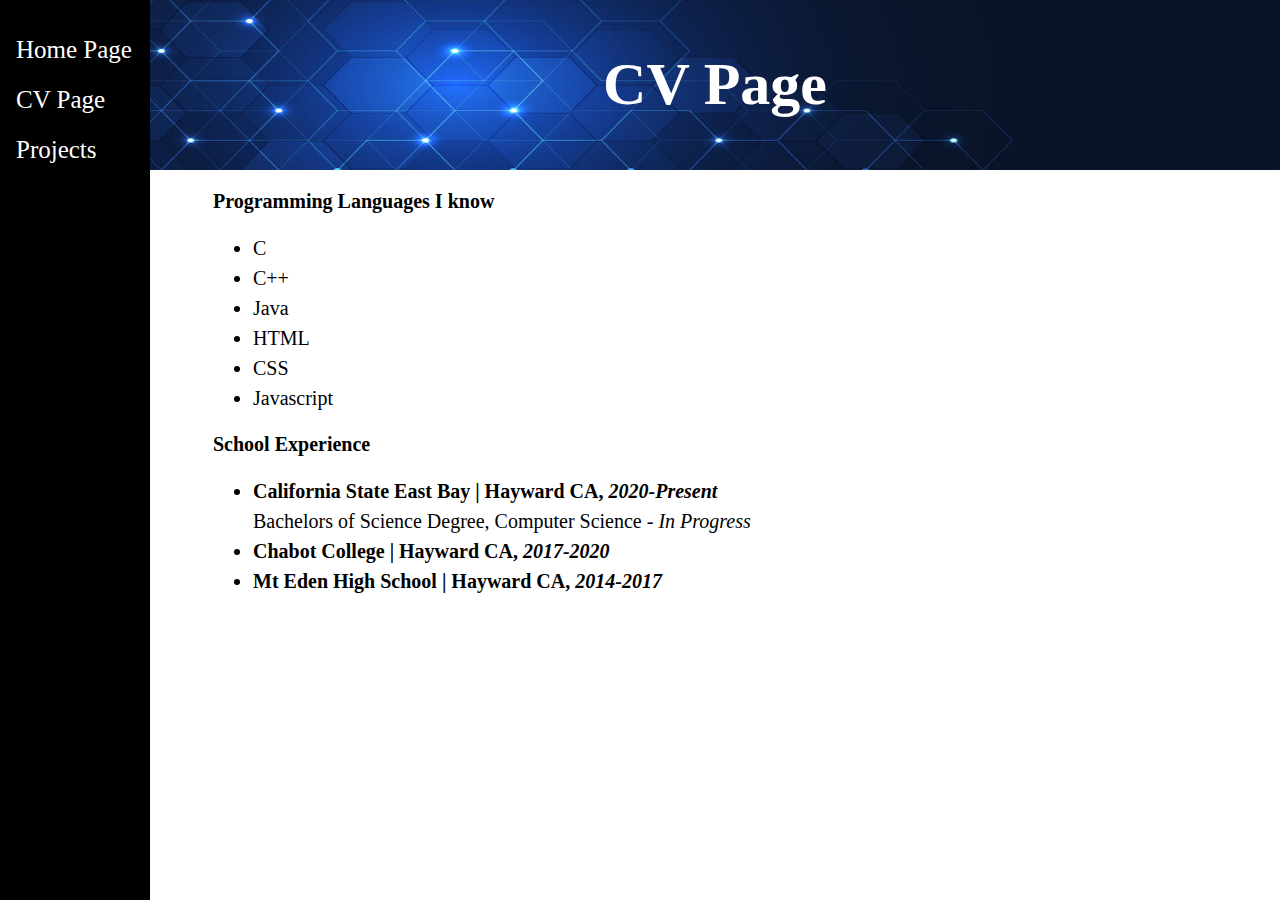
==== CV.html @ 70b1b313 "Add files via upload" ====
<!DOCTYPE html>

<html>

<head>
	<title>CS351_Justin Takayoshi_CV_Page</title>
	<link rel="stylesheet" href="Styles/style.css">
</head>

<body>
	<div class="sidebar">
	   <a href="index.html">Home Page</a>
	   <a href="CV.html">CV Page</a>
	   <a href="Projects.html">Projects</a>
	</div>

	<div class="header">
  	   <h1>CV Page</h1>
	</div>
	<div class="bodyformat">
	<div class="bodysize">
	   <p><b>Programming Languages I know</b></p>
	   <ul>
	   <li>C</li>
	   <li>C++</li>
	   <li>Java</li>
	   <li>HTML</li>
	   <li>CSS</li>
	   <li>Javascript</li>
	   </ul>
	   <p><b>School Experience</b></p>
	   <ul>
	   <li><b>California State East Bay | Hayward CA, <i>2020-Present</i></b> <p style=margin:0>Bachelors of Science Degree, Computer Science <i>- In Progress</i></p></li>
	   <li><b>Chabot College | Hayward CA, <i>2017-2020</i></b>
	   <li><b>Mt Eden High School | Hayward CA, <i>2014-2017</i></b>
	   </ul>
	</div>
	</div>
</body>

</html>
---- Styles/style.css ----
.sidebar 
{
	width: 150px;
	position: fixed;
	z-index: 1;
	top: 0px;
	left: 0px;
	background: black;
	overflow-x: hidden;
	padding: 20px 0;
	height: 100%
}

.sidebar a 
{
	padding: 16px 8px 6px 16px;
	text-decoration: none;
	font-size: 25px;
	color: white;
	display: block;
}
@media screen and (max-height: 450px) 
{
	.sidebar {padding-top: 15px;}
	.sidebar a {font-size: 18px;}
}
.bodyformat
{
	margin: 10px 180px;
	padding: 0px 5px;
}
.bodysize
{
	font-size:20px;
	padding-left:20px;
}
.dropdown
{
	background-color: black;
	color: white;
	cursor: pointer;
	padding: 18px;
	width: 100%;
	border: none;
	text-align: left;
	outline: none;
	font-size: 15px;
	transition: 0.5s;
}
.container 
{
	padding: 0 18px;
	background-color: white;
	display:none;
	overflow: hidden;
	font-size:19px
}

.dropdown:after {
	content: '+';
	color: white;
	float: right;
	margin-left: 7px;
}

li
{
	line-height:1.5
}
.center
{
	display:flex;
	align-items:center;
	justify-content:center
}

.header 
{
	padding: 10px 170px;
	margin: -8px -8px 0px 142px;
	text-align: center;
	color: white;
	font-size: 30px;
	background-image: url('../Images/Header2.jpg');
	background-repeat:no-repeat;
	background-size:100% 100%;
	height:150px;
	
}
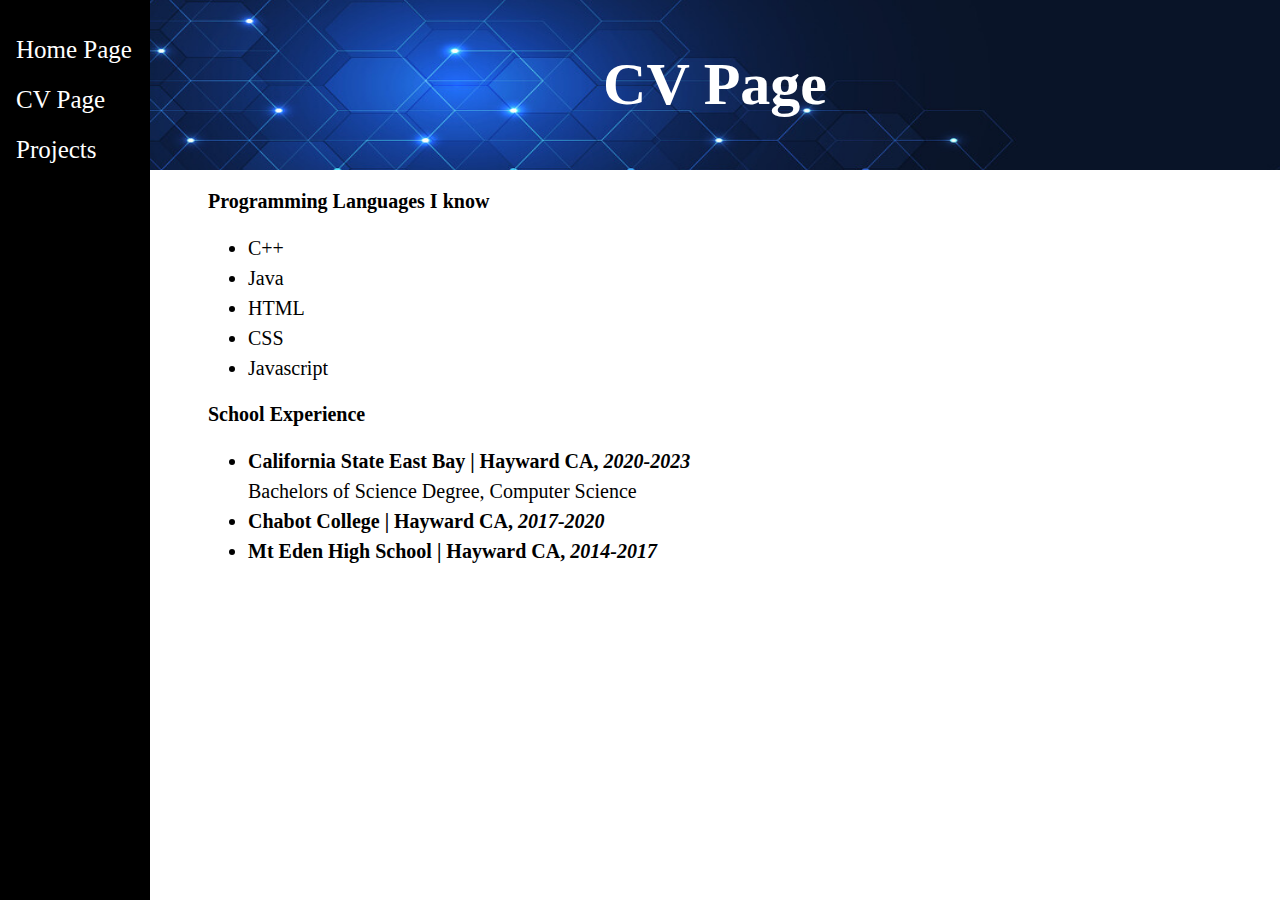
==== commit 6375ecf6: "Update CV.html" ====
--- a/CV.html
+++ b/CV.html
@@ -3,7 +3,7 @@
 <html>
 
 <head>
-	<title>CS351_Justin Takayoshi_CV_Page</title>
+	<title>Justin Takayoshi_CV_Page</title>
 	<link rel="stylesheet" href="Styles/style.css">
 </head>
 
@@ -17,25 +17,22 @@
 	<div class="header">
   	   <h1>CV Page</h1>
 	</div>
-	<div class="bodyformat">
-	<div class="bodysize">
+	<div class="cvbody">
 	   <p><b>Programming Languages I know</b></p>
 	   <ul>
-	   <li>C</li>
-	   <li>C++</li>
-	   <li>Java</li>
-	   <li>HTML</li>
-	   <li>CSS</li>
-	   <li>Javascript</li>
+		<li>C++</li>
+		<li>Java</li>
+		<li>HTML</li>
+		<li>CSS</li>
+	   	<li>Javascript</li>
 	   </ul>
 	   <p><b>School Experience</b></p>
 	   <ul>
-	   <li><b>California State East Bay | Hayward CA, <i>2020-Present</i></b> <p style=margin:0>Bachelors of Science Degree, Computer Science <i>- In Progress</i></p></li>
-	   <li><b>Chabot College | Hayward CA, <i>2017-2020</i></b>
-	   <li><b>Mt Eden High School | Hayward CA, <i>2014-2017</i></b>
+		<li><b>California State East Bay | Hayward CA, <i>2020-2023</i></b> <p style=margin:0>Bachelors of Science Degree, Computer Science</p></li>
+		<li><b>Chabot College | Hayward CA, <i>2017-2020</i></b>
+		<li><b>Mt Eden High School | Hayward CA, <i>2014-2017</i></b>
 	   </ul>
-	</div>
 	</div>
 </body>
 
-</html>+</html>
--- a/Styles/style.css
+++ b/Styles/style.css
@@ -1,5 +1,4 @@
-.sidebar 
-{
+.sidebar {
 	width: 150px;
 	position: fixed;
 	z-index: 1;
@@ -11,31 +10,45 @@
 	height: 100%
 }
 
-.sidebar a 
-{
+.sidebar a {
 	padding: 16px 8px 6px 16px;
 	text-decoration: none;
 	font-size: 25px;
 	color: white;
 	display: block;
 }
-@media screen and (max-height: 450px) 
-{
-	.sidebar {padding-top: 15px;}
-	.sidebar a {font-size: 18px;}
+
+@media screen and (max-height: 450px) {
+	.sidebar {
+		padding-top: 15px;
+	}
+
+	.sidebar a {
+		font-size: 18px;
+	}
 }
-.bodyformat
-{
+
+.bodyformat {
+	margin: 10px 180px;
+	padding: 0px 5px;
+	display: flex;
+}
+
+.bodysize {
+	font-size: 20px;
+	padding-left: 20px;
+}
+.cvbody {
+	margin: 10px 180px;
+	font-size: 20px;
+	padding-left: 20px;
+}
+.projectbody {
 	margin: 10px 180px;
 	padding: 0px 5px;
 }
-.bodysize
-{
-	font-size:20px;
-	padding-left:20px;
-}
-.dropdown
-{
+
+.dropdown {
 	background-color: black;
 	color: white;
 	cursor: pointer;
@@ -47,13 +60,13 @@
 	font-size: 15px;
 	transition: 0.5s;
 }
-.container 
-{
+
+.container {
 	padding: 0 18px;
 	background-color: white;
-	display:none;
+	display: none;
 	overflow: hidden;
-	font-size:19px
+	font-size: 19px
 }
 
 .dropdown:after {
@@ -63,27 +76,19 @@
 	margin-left: 7px;
 }
 
-li
-{
-	line-height:1.5
-}
-.center
-{
-	display:flex;
-	align-items:center;
-	justify-content:center
+li {
+	line-height: 1.5
 }
 
-.header 
-{
+.header {
 	padding: 10px 170px;
 	margin: -8px -8px 0px 142px;
 	text-align: center;
 	color: white;
 	font-size: 30px;
 	background-image: url('../Images/Header2.jpg');
-	background-repeat:no-repeat;
-	background-size:100% 100%;
-	height:150px;
-	
-}+	background-repeat: no-repeat;
+	background-size: 100% 100%;
+	height: 150px;
+
+}
